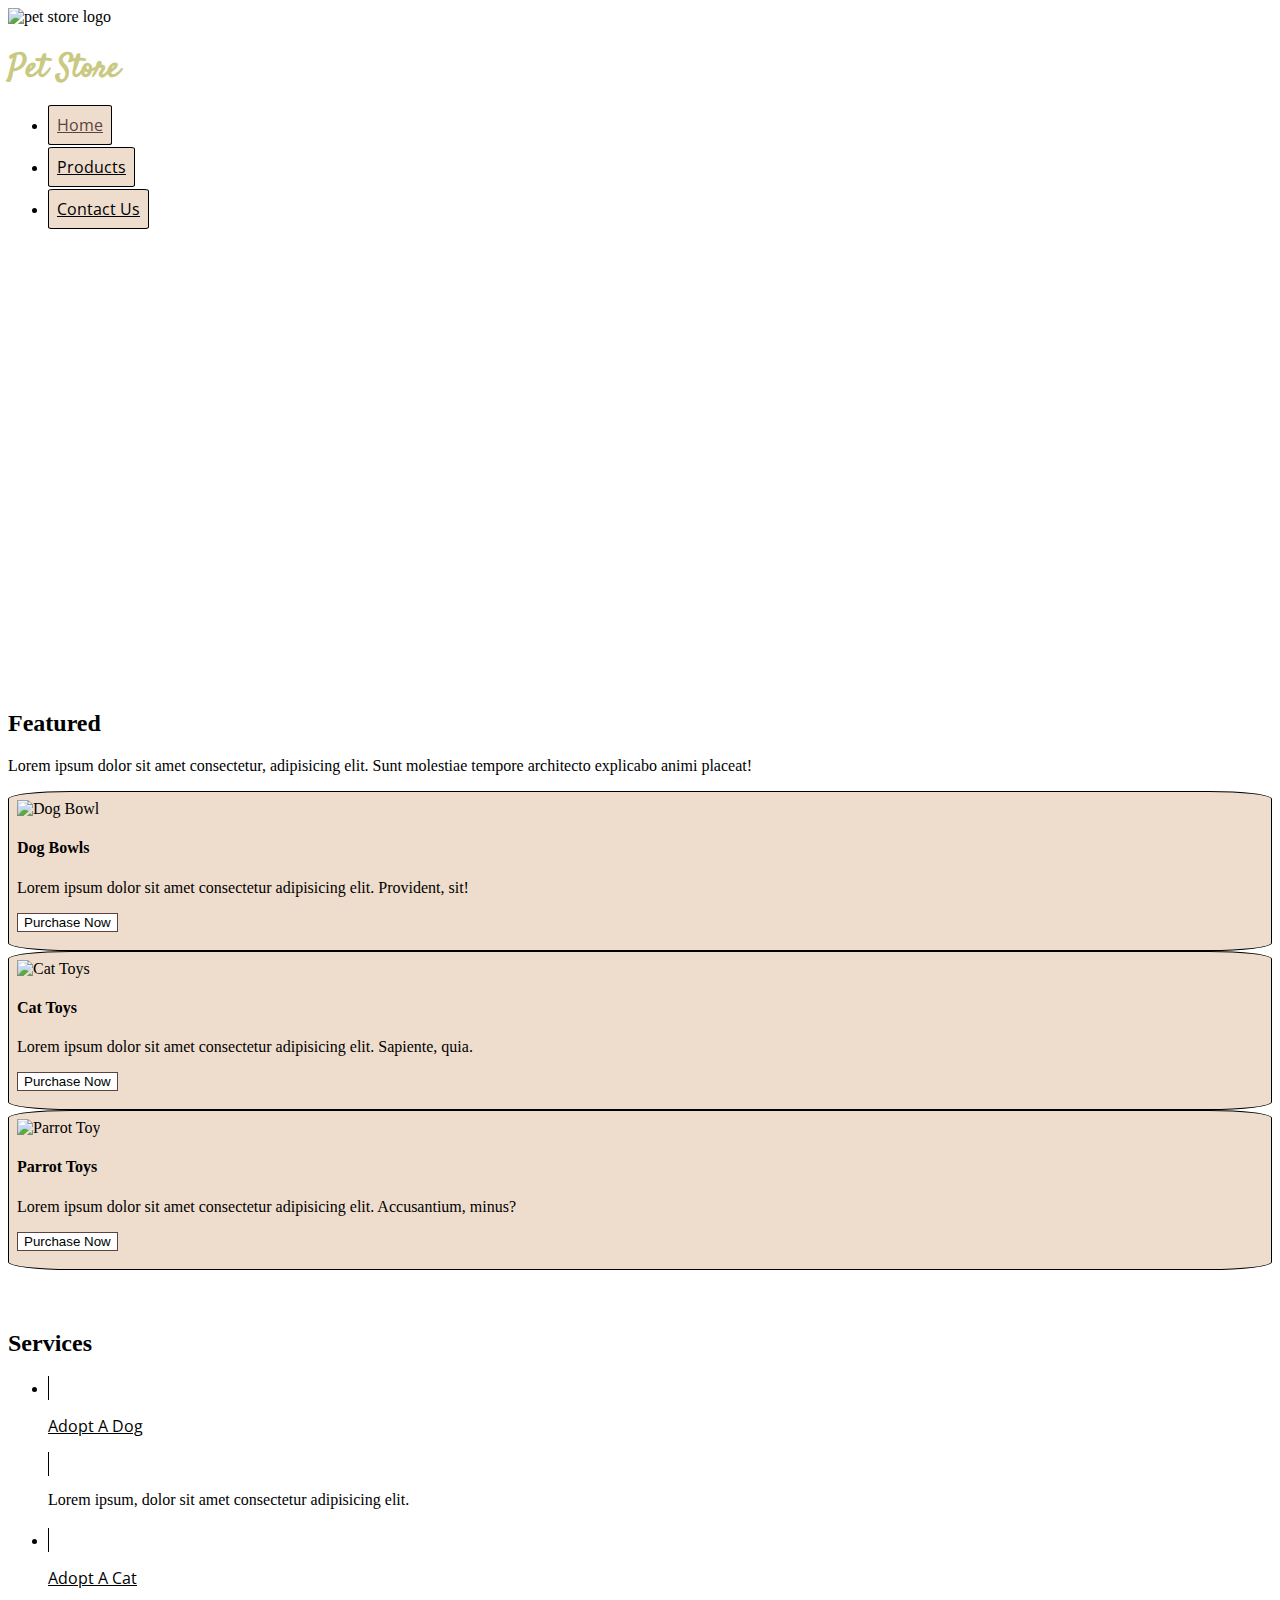
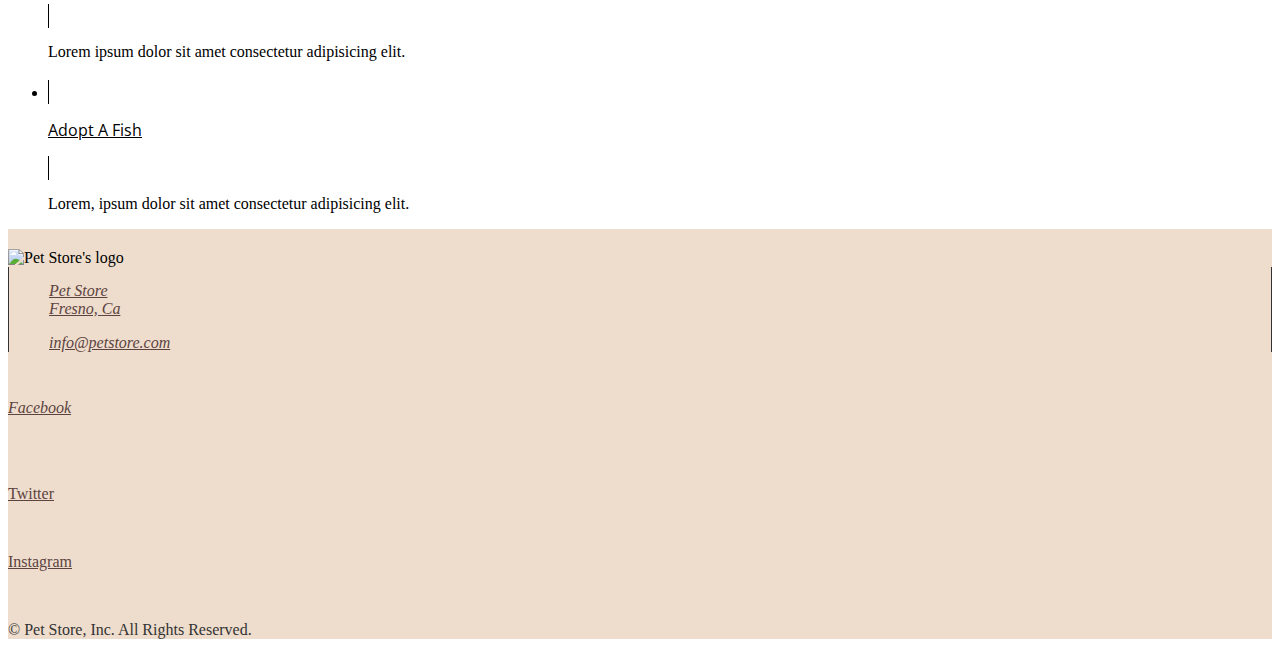
==== index.html @ 11d4b8c9 "finished 90% of the homepage, save for the media queries" ====
<!DOCTYPE html>
<html lang="en">
<head>
	<meta charset="UTF-8">
	<meta name="viewport" content="width=device-width, initial-scale=1.0">
	<title>Pet Store</title>
	<link rel="stylesheet" href="css/bootstrap.min.css">
	<link rel="stylesheet" href="css/all.min.css">
	<link rel="stylesheet" href="css/styles.css">
</head>
<body>
	<div class="container">
		<header class="row">
			<div class="col-xs-8 col-sm-4 col-md-6 centered">
				<img src="img/petstore_logo.png" alt="pet store logo" class="pull-left logo">
				<h1 class="pull-left text-center">Pet Store</h1>
			</div>
			<nav class="col-xs-12 col-sm-7 col-md-6"></nav>
			<ul class="nav nav-pills pull-right">
				<li class="active"><a  href="index.html" class="product">Home</a></li>
				<li><a href="#" class="product">Products</a></li>
				<li><a href="#" class="product">Contact Us</a></li>
			</ul>	
		</header>
	</div>
	<!-- Jumbotron/Hero Section -->
    <div class="jumbotron">
        <div class="container text-center text-uppercase">
            <h2 class="jumbo">The Products they love. Prices that you like.</h2>
        </div>
    </div>
	<!-- End of Jumbotron/Hero Section -->
	<!-- Feature/Aside Section -->
	<section class="container">
		<div class="row">
		<!-- Feature Section -->
			<div class="col-sm-7 text-justify featured">
				<h2 class="text-uppercase">Featured</h2>
				<p>Lorem ipsum dolor sit amet consectetur, adipisicing elit. Sunt molestiae tempore architecto explicabo animi placeat!</p>
				<div class="row">
					<div class="col-sm-4 product">
						<div class="row">
							<div class="col-sm-12 col-xs-6 img_box"><img src="img/product1.jpg" alt="Dog Bowl" class="img-responsive"></div>
							<div class="col-sm-12 col-xs-6">
							<h4>Dog Bowls</h4>
							<p>Lorem ipsum dolor sit amet consectetur adipisicing elit. Provident, sit!</p>
							<button class="btn btn-xs center-block">Purchase Now</button>
						</div>
					</div>
					</div>
					<div class="col-sm-4 product">
						<div class="row">
							<div class="col-sm-12 col-xs-6 img_box"><img src="img/product2.jpg" alt="Cat Toys" class="img-responsive"></div>
						<div class="col-sm-12 col-xs-6">
							<h4>Cat Toys</h4>
							<p>Lorem ipsum dolor sit amet consectetur adipisicing elit. Sapiente, quia.</p>
							<button class="btn btn-xs center-block">Purchase Now</button>
						</div>
						</div>
					</div>
					<div class="col-sm-4 product">
						<div class="row">
							<div class="col-sm-12 col-xs-6 img_box"><img src="img/product3.jpg" alt="Parrot Toy" class="img-responsive"></div>
						<div class="col-sm-12 col-xs-6">
							<h4>Parrot Toys</h4>
							<p>Lorem ipsum dolor sit amet consectetur adipisicing elit. Accusantium, minus?</p>
							<button class="btn btn-xs center-block">Purchase Now</button>
						</div>
					</div>
				</div>
			</div>
		</div>
		<!-- End of Feature Section -->
		<!-- Aside Section -->
		<aside class="col-sm-3 col-sm-offset-2">
			<h2 class="text-center text-uppercase">Services</h2>
			<ul class="nav nav-pills nav-stacked text-center">
				<li role="presentation">
					<a href="#" class="text-uppercase well adopt"><p class="brown">Adopt A Dog</p></a>
					<p>Lorem ipsum, dolor sit amet consectetur adipisicing elit.</p>
				</li>
				<li role="presentation">
					<a href="#" class="text-uppercase well brown adopt"><p class="brown">Adopt A Cat</p></a>
					<p>Lorem ipsum dolor sit amet consectetur adipisicing elit.</p>
				</li>
				<li role="presentation">
					<a href="#" class="text-uppercase well brown adopt"><p class="brown">Adopt A Fish</p></a>
					<p>Lorem, ipsum dolor sit amet consectetur adipisicing elit.</p>
				</li>
			</ul>
		</aside>
		<!-- End of Aside Section -->
		</div>
	</section>
	<!-- End of Feature/Aside Section -->
	<!-- Footer Section -->
	<footer class="container-fluid">
		<div
		 class="row centered">
			<div class="col-xs-6 col-sm-1 col-sm-offset-1"><img src="img/petstore_logo.png" alt="Pet Store's logo" class="logo brown"></div>
			<div class="col-xs-6 col-sm-3 col-sm-offset-1 contact_info">
				<address><a href="#" class="brown ">Pet Store<br>Fresno, Ca</a><a href=""><br><p class="brown">info@petstore.com</p></a></address>
			</div>
			<div class="col-sm-2 social brown">
				<a href="#"><i class="fab fa-facebook brown"><p>Facebook</p></br></i><span class="hidden-xs"><br></span></a>
				<a href="#"><i class="fab fa-twitter brown"></i><p class="brown">Twitter</p></br><span class="hidden-xs"></span></a>
				<a href="#"><i class="fab fa-instagram brown"></i><p class="brown">Instagram</p></br><span class="hidden-xs"></span></a>
			</div>
		</div>
		<div class="row">
			<div class="col-sm-12 fine_print text-center">
				<p>&copy; Pet Store, Inc. All Rights Reserved.</p>
			</div>
		</div>
	</footer>
	<!-- END OF FOOTER SECTION -->

	<!-- scripts -->
	<script src="https://ajax.googleapis.com/ajax/libs/jquery/1.11.3/jquery.min.js"></script>
	<script src="js/bootstrap.min.js"></script>
</body>
</html>

	<!-- End of Footer Section -->
	<!-- scripts -->
	<script src="https://ajax.googleapis.com/ajax/libs/jquery/1.11.3/jquery.min.js"></script>
	<script src="js/bootstrap.min.js"></script>
</body>
</html>
---- css/styles.css ----
@import url('https://fonts.googleapis.com/css?family=Open+Sans|Satisfy&display=swap');
.logo {
    width: 90px;
}
header h1 {
    color: #c9c983;
    font-family: "Satisfy", cursive;
    margin-top: 20px;
}
li {
    margin-top: 20px;
    color:
}
.nav-pills>li>a {
    color: #000
}
.product {
    background-color: #eeddcd;
    border-radius: 5%;
    border: 1px solid #000;
    padding: 0.5em;
}
.nav-pills>li.active>a {
    color:#5c433f;
    background-color: #eeddcd;
}
.nav-pills>li.active>a:hover,
.nav-pills>li>a:hover,
footer a:hover {
    background-color: #edf1f4;
    color: #5c433f;
}
nav li {
    font-size: 15px;
}
li a {
    color:#5c433f;
    border: 1px solid;
    font-family: "Open Sans", sans-serif;
    font-weight: 400;
}
a:hover {
    text-decoration: none;

}
nav {
    top: 20px;
}
.jumbotron {
    background-image: url(../img/hero.jpg);
    background-size:cover;
    background-position:center;
    height: 450px;
}
.jumbo {
    font-family: "Open Sans", sans-serif;
    font-weight: 300;
    color: #FFF;
}
.featured{
    margin-bottom: 60px;
}
.product button {
    margin-bottom: 10px;
    background-color: #FFF;
    border: 1px solid #5c433f;
}
aside a,
footer {
    background-color: #eeddcd;
}
footer {
    padding-top: 20px;
    max-height: 100%;
}
footer a {
    color: #5c433f;

}
.contact_info {
    padding-top: 15px;
    padding-left: 40px;
    border-right: 1px solid #333;
    border-left: 1px solid #333;
}
.social {
    padding-top: 15px;
}

footer .fine_print {
    margin-top: 10px;
    margin-bottom: 15px;
    color: #333;
}


@media (max-width: 512px)
nav {
    top: -10px;
}
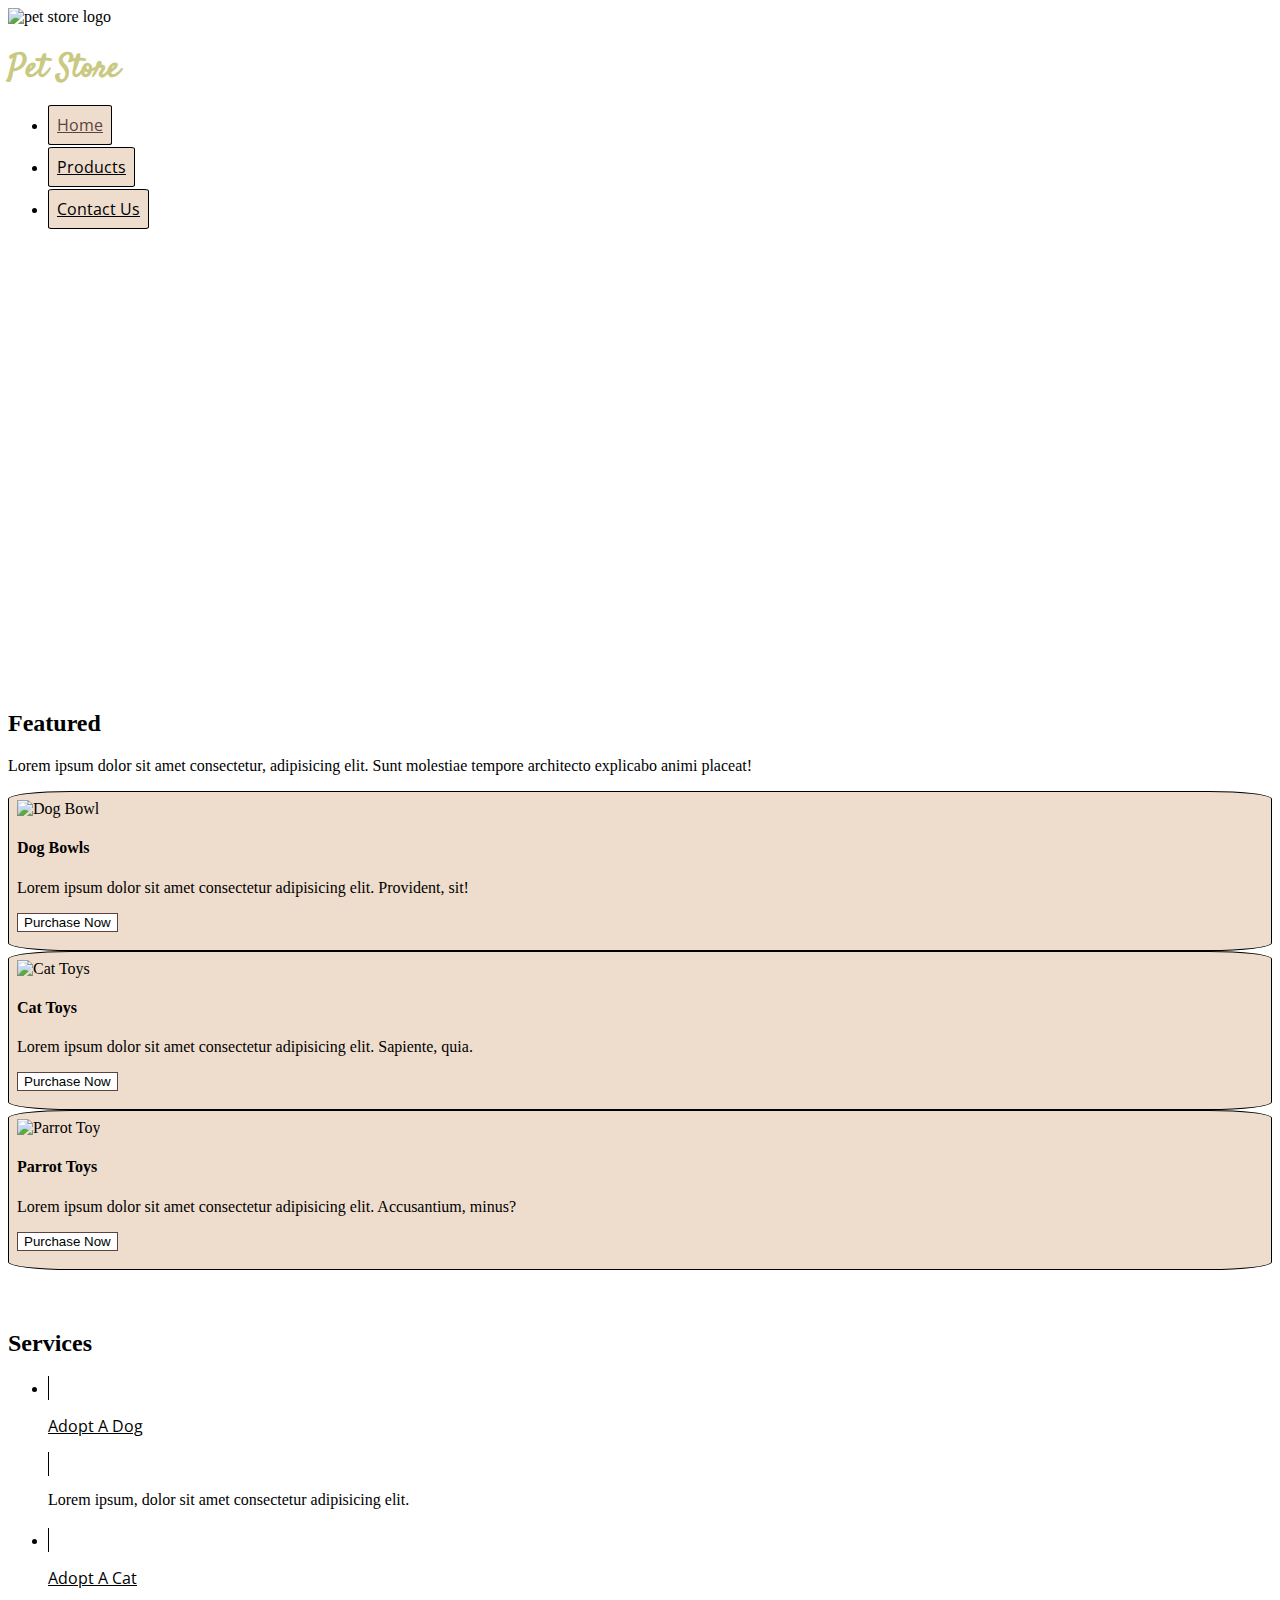
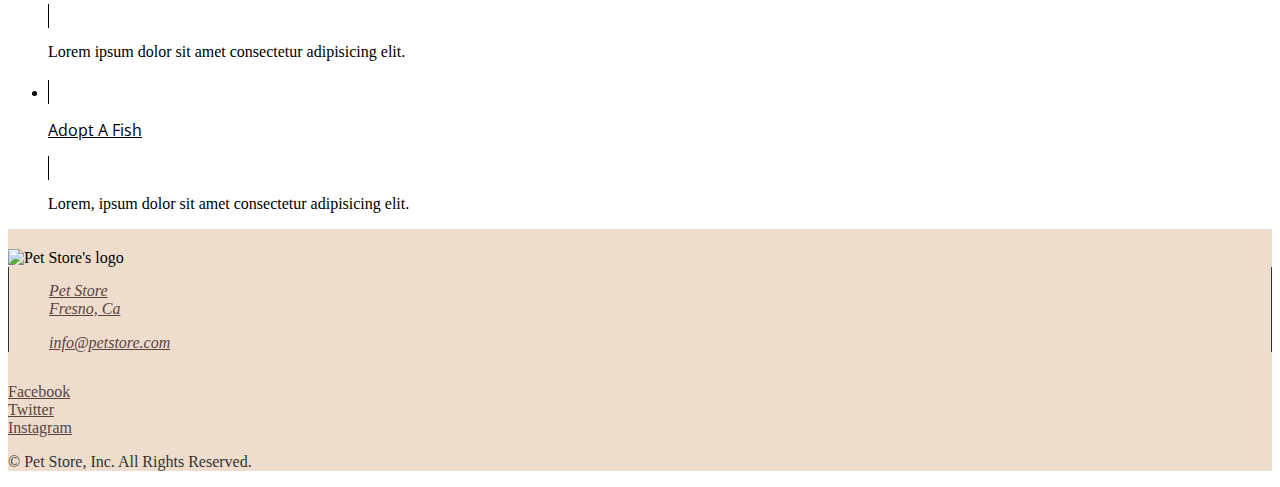
==== commit 1f851fb6: "Added contact page and content" ====
--- a/index.html
+++ b/index.html
@@ -19,7 +19,7 @@
 			<ul class="nav nav-pills pull-right">
 				<li class="active"><a  href="index.html" class="product">Home</a></li>
 				<li><a href="#" class="product">Products</a></li>
-				<li><a href="#" class="product">Contact Us</a></li>
+				<li><a href="contact.html" class="product">Contact Us</a></li>
 			</ul>	
 		</header>
 	</div>
@@ -101,10 +101,10 @@
 			<div class="col-xs-6 col-sm-3 col-sm-offset-1 contact_info">
 				<address><a href="#" class="brown ">Pet Store<br>Fresno, Ca</a><a href=""><br><p class="brown">info@petstore.com</p></a></address>
 			</div>
-			<div class="col-sm-2 social brown">
-				<a href="#"><i class="fab fa-facebook brown"><p>Facebook</p></br></i><span class="hidden-xs"><br></span></a>
-				<a href="#"><i class="fab fa-twitter brown"></i><p class="brown">Twitter</p></br><span class="hidden-xs"></span></a>
-				<a href="#"><i class="fab fa-instagram brown"></i><p class="brown">Instagram</p></br><span class="hidden-xs"></span></a>
+			<div class="col-sm-2 social">
+				<a href="#"><i class="fab fa-facebook"></i>Facebook</a></br>
+				<a href="#"><i class="fab fa-twitter"></i>Twitter</a></br>
+				<a href="#"><i class="fab fa-instagram"></i>Instagram</a></br>
 			</div>
 		</div>
 		<div class="row">
@@ -115,15 +115,10 @@
 	</footer>
 	<!-- END OF FOOTER SECTION -->
 
+</body>
+</html>
 	<!-- scripts -->
 	<script src="https://ajax.googleapis.com/ajax/libs/jquery/1.11.3/jquery.min.js"></script>
 	<script src="js/bootstrap.min.js"></script>
 </body>
 </html>
-
-	<!-- End of Footer Section -->
-	<!-- scripts -->
-	<script src="https://ajax.googleapis.com/ajax/libs/jquery/1.11.3/jquery.min.js"></script>
-	<script src="js/bootstrap.min.js"></script>
-</body>
-</html>
--- a/css/styles.css
+++ b/css/styles.css
@@ -20,10 +20,7 @@
     border: 1px solid #000;
     padding: 0.5em;
 }
-.nav-pills>li.active>a {
-    color:#5c433f;
-    background-color: #eeddcd;
-}
+
 .nav-pills>li.active>a:hover,
 .nav-pills>li>a:hover,
 footer a:hover {
@@ -38,6 +35,10 @@
     border: 1px solid;
     font-family: "Open Sans", sans-serif;
     font-weight: 400;
+}
+.nav-pills>li.active>a {
+    color:#5c433f;
+    background-color: #eeddcd;
 }
 a:hover {
     text-decoration: none;
@@ -94,7 +95,16 @@
 }
 
 
+@media (max-width: 768px) {
+    .centered {CONTENt}
+    nav {CONTENT}
+    .social{CONTENT}
+    aside {CONTENT}
+}
+
 @media (max-width: 512px)
 nav {
     top: -10px;
-}+}
+
+@media (max-width: 768px)